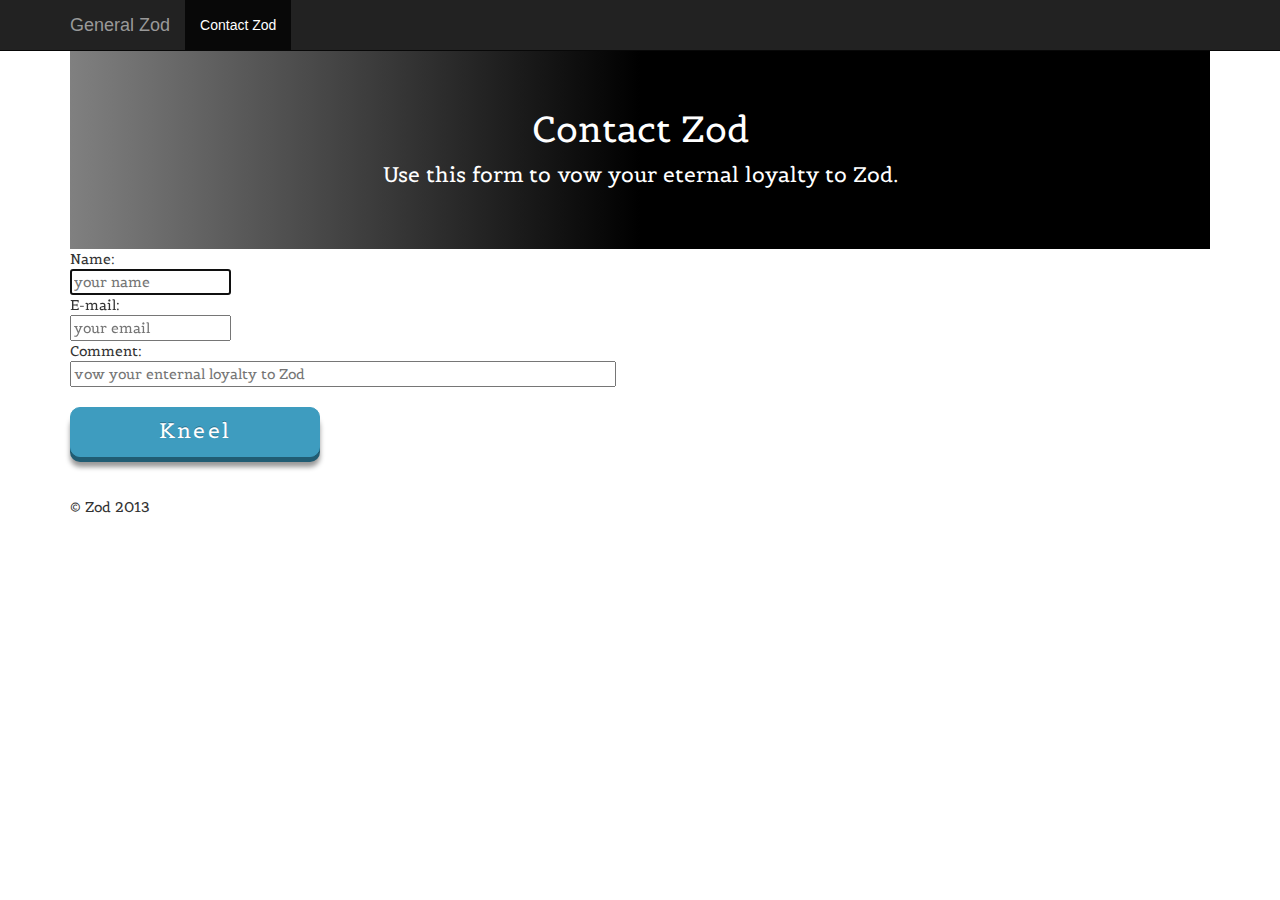
==== contact3.html @ f2e49be9 "Getting closer" ====
<!DOCTYPE html>
<html lang="en">
  <head>
    <meta charset="utf-8">
    <meta http-equiv="X-UA-Compatible" content="IE=edge">
    <meta name="viewport" content="width=device-width, initial-scale=1.0">
    <meta name="description" content="">
    <meta name="author" content="George Vlahos">
    <link rel="shortcut icon" href="images/favicon.png">

    <title>Kneel Before Zod - Contact Zod</title>
	
	<!-- Bring in some custom fonts (thank you Google Fonts) --> 
	<link href='http://fonts.googleapis.com/css?family=Belgrano' rel='stylesheet' type='text/css'>

    <!-- Bootstrap core CSS -->
    <link href="css/bootstrap.css" rel="stylesheet">

    <!-- Custom styles for this BootStrap template -->
    <link href="css/starter-template.css" rel="stylesheet">
	
	<!-- Custom styles for this page -->
    <link href="css/zod2.css" rel="stylesheet">

	<script language="JavaScript">
		function kneel()
		{
			document.getElementById('main_header').innerHTML="<h1>I have no time for your email puny human!</h1>";
			document.getElementById('contact_form').innerHTML="";
			
		}
	</script>
  </head>
  <body>

    <nav class="navbar navbar-fixed-top navbar-inverse" role="navigation">
      <div class="container">
        <div class="navbar-header">
          <button type="button" class="navbar-toggle" data-toggle="collapse" data-target=".navbar-collapse">
            <span class="sr-only">Zod Links</span>
            <span class="icon-bar"></span>
            <span class="icon-bar"></span>
            <span class="icon-bar"></span>
          </button>
          <a class="navbar-brand" href="home.html">General Zod</a>
        </div>
        <div class="collapse navbar-collapse">
          <ul class="nav navbar-nav">
            <li class="active"><a href="contact3.html">Contact Zod</a></li>
          </ul>
        </div><!-- /.nav-collapse -->
      </div><!-- /.container -->
    </nav><!-- /.navbar -->

    <div class="container">

      <div id="main_header" class="starter-template">
        <h1>Contact Zod</h1>
        <p class="lead">Use this form to vow your eternal loyalty to Zod.</p>
      </div>
	  
	  	<div id="contact_form">
			<form method="post" enctype="text/plain">
				Name:<br>
				<input type="text" name="name" placeholder="your name"  autofocus><br>
				E-mail:<br>
				<input type="email" name="mail" placeholder="your email"><br>
				Comment:<br>
				<input type="text" name="comment" placeholder="vow your enternal loyalty to Zod" size="75"><br><br>
				<input id="bigbutton" type="submit" onClick="kneel()" value="Kneel"/>
			</form>
		</div>
	<br/><br/>
	<footer>
		<p>&copy; Zod 2013</p>
	</footer>
    </div><!-- /.container -->


    <!-- Bootstrap core JavaScript
    ================================================== -->
    <!-- Placed at the end of the document so the pages load faster -->
    <script src="https://code.jquery.com/jquery-1.10.2.min.js"></script>
    <script src="js/bootstrap.min.js"></script>
  </body>
</html>
---- css/starter-template.css ----
body {
  padding-top: 50px;
}
.starter-template {
  padding: 40px 15px;
  text-align: center;
}
---- css/zod2.css ----
/*  add the custom font to jumbotron class */
.jumbotron {
  padding: 30px;
  margin-bottom: 30px;
  font-size: 21px;
  font-weight: 200;
  line-height: 2.1428571435;
  color: white;
  background:-webkit-linear-gradient(left, grey, black 50%); /* For Safari */
  background:-o-linear-gradient(right, grey, black 50%); /* For Opera 11.1 to 12.0 */
  background:-moz-linear-gradient(right, grey, black 50%); /* For Firefox 3.6 to 15 */
  background:linear-gradient(to right, grey, black 50%); /* Standard syntax */
}

.jumbotron h1 {
  line-height:1;
  font-family:'Belgrano',sans-serif;
}

@media screen and (min-width: 768px) {
  .jumbotron {
    padding-top: 48px;
    padding-bottom: 48px;
  }
  .jumbotron h1 {
    font-size:63px;
  }
}

.starter-template {
  padding: 40px 15px;
  text-align: center;
  color:white;
  font-family:'Belgrano',sans-serif;
  background:-webkit-linear-gradient(left, grey , black 50%); /* For Safari */
  background:-o-linear-gradient(right, grey, black 50%); /* For Opera 11.1 to 12.0 */
  background:-moz-linear-gradient(right, grey, black 50%); /* For Firefox 3.6 to 15 */
  background:linear-gradient(to right, grey , black 50-%); /* Standard syntax */
}

.starter-template h1,p {
  font-family:'Belgrano',sans-serif;
}

#contact_form
{
	font-family:'Belgrano',sans-serif;
}

input#bigbutton {
	width:250px;
	background: #3e9cbf; /*the colour of the button*/
	padding: 8px 14px 10px; /*apply some padding inside the button*/
	border:1px solid #3e9cbf; /*required or the default border for the browser will appear*/
	cursor:pointer; /*forces the cursor to change to a hand when the button is hovered*/
	/*style the text*/
	font-size:1.5em;
	font-family:'Belgrano', sans-serif; /*Oswald is available from http://www.google.com/webfonts/specimen/Oswald*/
	letter-spacing:.1em;
	text-shadow: 0 -1px 0px rgba(0, 0, 0, 0.3); /*give the text a shadow - doesn't appear in Opera 12.02 or earlier*/
	color: #fff;
	/*use box-shadow to give the button some depth - see cssdemos.tupence.co.uk/box-shadow.htm#demo7 for more info on this technique*/
	-webkit-box-shadow: inset 0px 1px 0px #3e9cbf, 0px 5px 0px 0px #205c73, 0px 10px 5px #999;
	-moz-box-shadow: inset 0px 1px 0px #3e9cbf, 0px 5px 0px 0px #205c73, 0px 10px 5px #999;
	box-shadow: inset 0px 1px 0px #3e9cbf, 0px 5px 0px 0px #205c73, 0px 10px 5px #999;
	/*give the corners a small curve*/
	-moz-border-radius: 10px;
	-webkit-border-radius: 10px;
	border-radius: 10px;
}

input#bigbutton:hover, input#bigbutton:focus {
	color:#dfe7ea;
	/*reduce the size of the shadow to give a pushed effect*/
	-webkit-box-shadow: inset 0px 1px 0px #3e9cbf, 0px 2px 0px 0px #205c73, 0px 2px 5px #999;
	-moz-box-shadow: inset 0px 1px 0px #3e9cbf, 0px 2px 0px 0px #205c73, 0px 2px 5px #999;
	box-shadow: inset 0px 1px 0px #3e9cbf, 0px 2px 0px 0px #205c73, 0px 2px 5px #999;
}
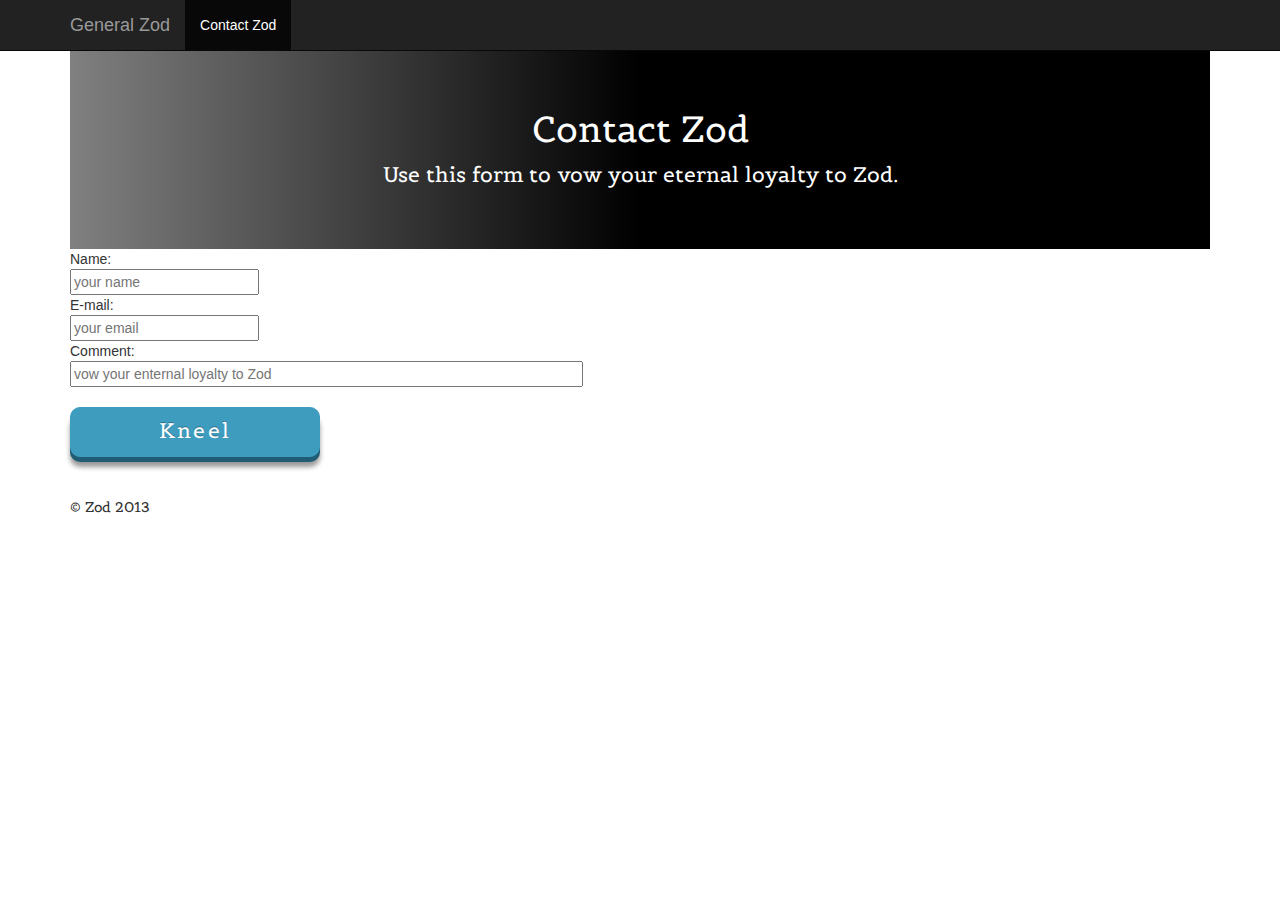
==== commit 287e2876: "more stuff" ====
--- a/contact3.html
+++ b/contact3.html
@@ -25,9 +25,15 @@
 	<script language="JavaScript">
 		function kneel()
 		{
-			document.getElementById('main_header').innerHTML="<h1>I have no time for your email puny human!</h1>";
-			document.getElementById('contact_form').innerHTML="";
-			
+			var inName = document.getElementById('inputName');
+			var inEmail = document.getElementById('inputEmail');
+			console.log('Validity of name in form is: ' + inName.validity.valid);
+			console.log('Validity of email in form is: ' + inEmail.validity.valid);
+			if(inName.validity.valid && inEmail.validity.valid )
+			{
+				document.getElementById('main_header').innerHTML="<h1>I have no time for your email puny human!</h1>";
+				document.getElementById('myForm').style.visibility="hidden";
+			}
 		}
 	</script>
   </head>
@@ -59,15 +65,15 @@
         <p class="lead">Use this form to vow your eternal loyalty to Zod.</p>
       </div>
 	  
-	  	<div id="contact_form">
-			<form method="post" enctype="text/plain">
+	  	<div>
+			<form method="post" enctype="text/plain" id='myForm'>
 				Name:<br>
-				<input type="text" name="name" placeholder="your name"  autofocus><br>
+				<input required type="text" name="name" placeholder="your name" id="inputName"/><br>
 				E-mail:<br>
-				<input type="email" name="mail" placeholder="your email"><br>
+				<input required type="email" name="mail" placeholder="your email" id="inputEmail"/><br>
 				Comment:<br>
-				<input type="text" name="comment" placeholder="vow your enternal loyalty to Zod" size="75"><br><br>
-				<input id="bigbutton" type="submit" onClick="kneel()" value="Kneel"/>
+				<input type="text" name="comment" placeholder="vow your enternal loyalty to Zod" size="60"/><br><br>
+				<input id="bigbutton" type="submit" onClick="kneel();return false" value="Kneel"/>
 			</form>
 		</div>
 	<br/><br/>
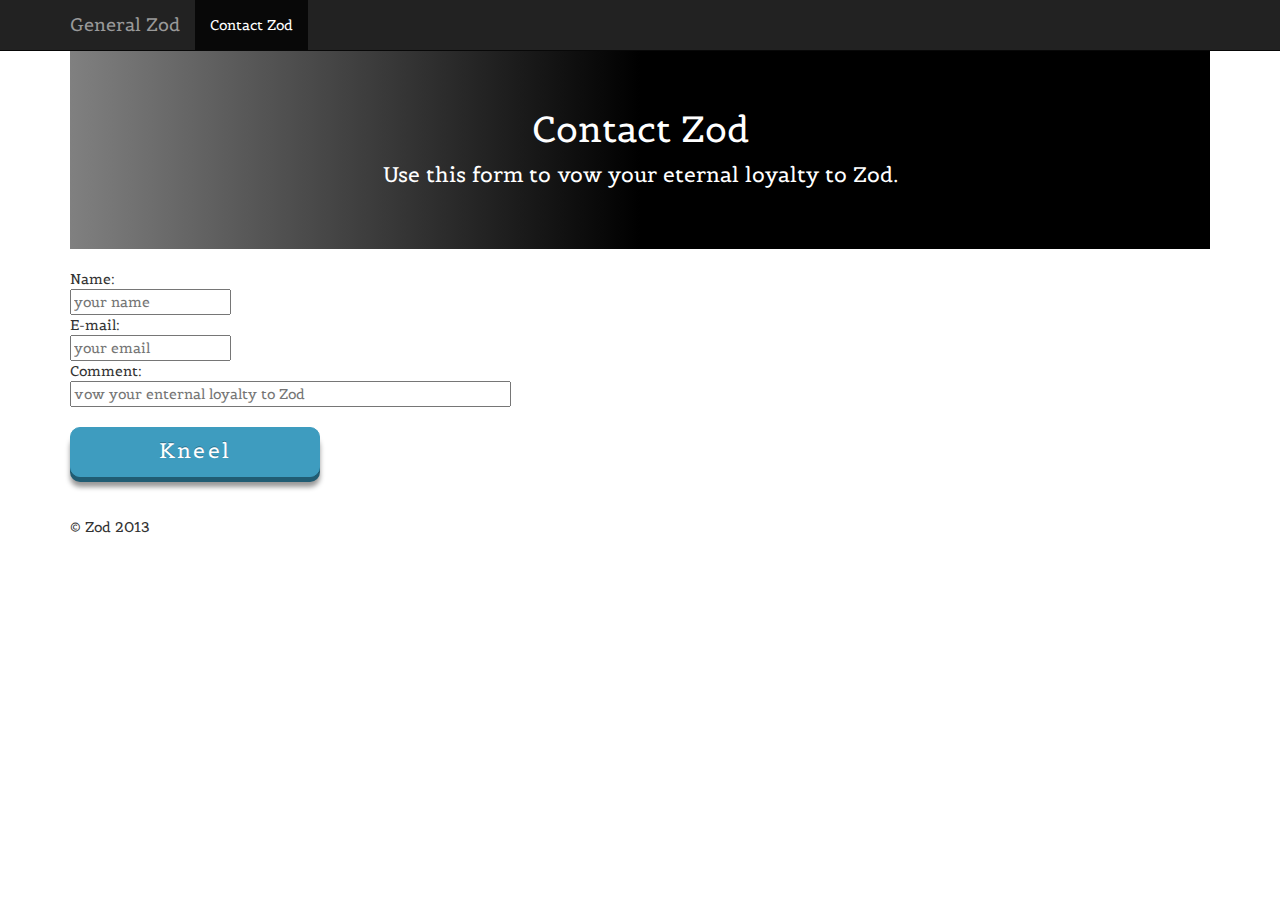
==== commit ef5335eb: "final push, I hope" ====
--- a/contact3.html
+++ b/contact3.html
@@ -2,9 +2,8 @@
 <html lang="en">
   <head>
     <meta charset="utf-8">
-    <meta http-equiv="X-UA-Compatible" content="IE=edge">
     <meta name="viewport" content="width=device-width, initial-scale=1.0">
-    <meta name="description" content="">
+    <meta name="description" content="Contact page for General Zod.">
     <meta name="author" content="George Vlahos">
     <link rel="shortcut icon" href="images/favicon.png">
 
@@ -31,8 +30,13 @@
 			console.log('Validity of email in form is: ' + inEmail.validity.valid);
 			if(inName.validity.valid && inEmail.validity.valid )
 			{
-				document.getElementById('main_header').innerHTML="<h1>I have no time for your email puny human!</h1>";
-				document.getElementById('myForm').style.visibility="hidden";
+				// document.getElementById('main_header').innerHTML="<h1>I have no time for your email puny human!</h1>";
+				document.getElementById('main_header').innerHTML="<div class='div-with-bg'>I have no time for your email puny human!</div>";
+				document.getElementsByTagName('form').item(0).style.visibility="hidden";
+			}
+			else
+			{
+				submitform();
 			}
 		}
 	</script>
@@ -64,9 +68,9 @@
         <h1>Contact Zod</h1>
         <p class="lead">Use this form to vow your eternal loyalty to Zod.</p>
       </div>
-	  
+	  <br/>
 	  	<div>
-			<form method="post" enctype="text/plain" id='myForm'>
+			<form method="post" enctype="text/plain" >
 				Name:<br>
 				<input required type="text" name="name" placeholder="your name" id="inputName"/><br>
 				E-mail:<br>
--- a/css/zod2.css
+++ b/css/zod2.css
@@ -11,40 +11,14 @@
   background:-moz-linear-gradient(right, grey, black 50%); /* For Firefox 3.6 to 15 */
   background:linear-gradient(to right, grey, black 50%); /* Standard syntax */
 }
-
-.jumbotron h1 {
-  line-height:1;
-  font-family:'Belgrano',sans-serif;
-}
-
-@media screen and (min-width: 768px) {
-  .jumbotron {
-    padding-top: 48px;
-    padding-bottom: 48px;
-  }
-  .jumbotron h1 {
-    font-size:63px;
-  }
-}
-
 .starter-template {
   padding: 40px 15px;
   text-align: center;
   color:white;
-  font-family:'Belgrano',sans-serif;
   background:-webkit-linear-gradient(left, grey , black 50%); /* For Safari */
   background:-o-linear-gradient(right, grey, black 50%); /* For Opera 11.1 to 12.0 */
   background:-moz-linear-gradient(right, grey, black 50%); /* For Firefox 3.6 to 15 */
   background:linear-gradient(to right, grey , black 50-%); /* Standard syntax */
-}
-
-.starter-template h1,p {
-  font-family:'Belgrano',sans-serif;
-}
-
-#contact_form
-{
-	font-family:'Belgrano',sans-serif;
 }
 
 input#bigbutton {
@@ -77,3 +51,11 @@
 	box-shadow: inset 0px 1px 0px #3e9cbf, 0px 2px 0px 0px #205c73, 0px 2px 5px #999;
 }
 
+.div-with-bg
+{
+	background-image:url('../images/zod.jpg');
+	background-repeat:no-repeat;
+	background-position:center; 
+    font-size:43px;
+	height:494px;
+}